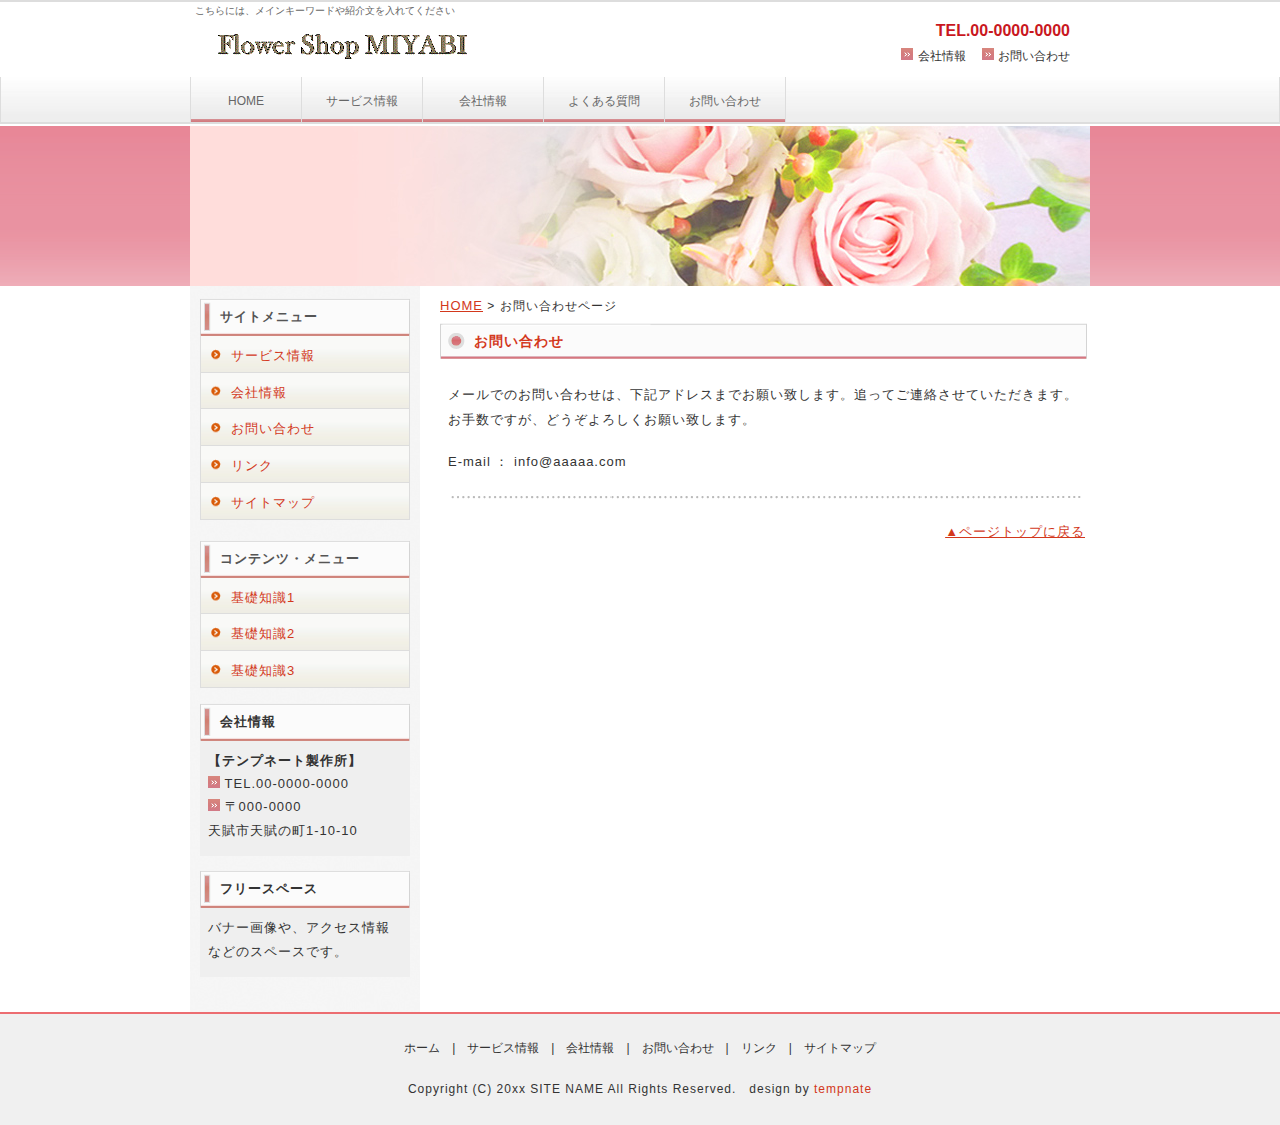
==== contact.html @ f3efeb08 "Add files via upload" ====
<!DOCTYPE html PUBLIC "-//W3C//DTD XHTML 1.0 Transitional//EN" "http://www.w3.org/TR/xhtml1/DTD/xhtml1-transitional.dtd">
<html xmlns="http://www.w3.org/1999/xhtml" xml:lang="ja" lang="ja">
<head>
<meta http-equiv="Content-Type" content="application/xhtml+xml; charset=Shift_JIS" />
<meta name="keywords" content="�L�[���[�h" />
<meta name="description" content="�Љ" />
<title>�z�[���y�[�W�E�^�C�g��</title>
<link rel="stylesheet" href="style.css" type="text/css" />
</head>

<body>

<!-- ���C�� -->

<div id="main">


<!-- �w�b�_�[ -->

<div id="header">

<h1>������ɂ́A���C���L�[���[�h��Љ�����Ă�������</h1>

<table border="0" align="center" cellpadding="0" cellspacing="0" width="900">
  <tr>
    <td><div id="table-left"><h2><a href="index.html"><img src="img/logo.gif" alt="�T�C�g�E�^�C�g��" border="0" /></a></h2></div></td>
    <td><div id="table-right"><b>TEL.00-0000-0000</b><br /><img src="img/icon.gif" alt="" border="0" /> <a href="profile.html">��Џ��</a>�@<img src="img/icon.gif" alt="" border="0" /> <a href="contact.html">���₢���킹</a></div></td>
  </tr>
</table>

</div>

<div id="header-menu">
   <ul>
    <li id="home"><a href="index.html">HOME</a></li>
    <li><a href="service.html">�T�[�r�X���</a></li>
    <li><a href="profile.html">��Џ��</a></li>
    <li><a href="#">�悭���鎿��</a></li>
    <li><a href="contact.html">���₢���킹</a></li>
   </ul>
</div>


<div id="header-img-slim"><img src="img/head_img_slim.jpg" alt="" border="0" /></div>


<!-- �w�b�_�[�I��� -->


<!-- �R���e���c -->

<!-- ���C���R���e���c -->

<div id="container">
  <div id="contents">


<div id="pannavi">
<a href="index.html">HOME</a> > ���₢���킹�y�[�W
</div>


<h2>���₢���킹</h2>

<p>���[���ł̂��₢���킹�́A���L�A�h���X�܂ł��肢�v���܂��B�ǂ��Ă��A�������Ă��������܂��B���萔�ł����A�ǂ�����낵�����肢�v���܂��B</p>

<p>E-mail �F info@aaaaa.com</p>




<p><img src="img/line.gif" alt="" border="0" /></p>

<p class="back"><a href="#header">���y�[�W�g�b�v�ɖ߂�</a></p>

<br />

  </div>

<!-- ���C���R���e���c�I��� -->

<!-- ���j���[ -->

  <div id="menu">


<div class="menulist">
   <h2>�T�C�g���j���[</h2>
<a href="service.html">�T�[�r�X���</a>
<a href="profile.html">��Џ��</a>
<a href="contact.html">���₢���킹</a>
<a href="link.html">�����N</a>
<a href="sitemap.html">�T�C�g�}�b�v</a>
</div>




<div class="menulist">
   <h2>�R���e���c�E���j���[</h2>
<a href="#">��b�m��1</a>
<a href="#">��b�m��2</a>
<a href="#">��b�m��3</a>
</div>




<div class="menu_free">
   <h2>��Џ��</h2>
<p><b>�y�e���v�l�[�g���쏊�z</b><br />
<img src="img/icon.gif" alt="" border="0" /> TEL.00-0000-0000<br />
<img src="img/icon.gif" alt="" border="0" /> ��000-0000<br />
�V���s�V���̒�1-10-10<br />
</p>
</div>




<div class="menu_free">
   <h2>�t���[�X�y�[�X</h2>
<p>�o�i�[�摜��A�A�N�Z�X���Ȃǂ̃X�y�[�X�ł��B</p>
</div>



  </div>

<!-- ���j���[�I��� -->

</div>

<!-- �R���e���c�I��� -->

<!-- �t�b�^�[ -->

<div id="footer">

  <div class="footer_navi">
    <a href="index.html">�z�[��</a>�@|�@<a href="service.html">�T�[�r�X���</a>�@|�@<a href="profile.html">��Џ��</a>�@|�@<a href="contact.html">���₢���킹</a>�@|�@<a href="link.html">�����N</a>�@|�@<a href="sitemap.html">�T�C�g�}�b�v</a>
  </div>

  <div class="copy">
    <p>Copyright (C) 20xx SITE NAME All Rights Reserved.�@design by <a href="http://tempnate.com/">tempnate</a></p>
  </div>

</div>

<!-- �t�b�^�[�I��� -->

</div>

<!-- ���C���I��� -->

</body>
</html>
---- style.css ----
@charset "shift_jis";


/*---------- �y�[�W�S�̂̎w�� ----------*/

body {
  font-family: "�q���M�m�p�S Pro W3", "Hiragino Kaku Gothic Pro", "���C���I", Meiryo, Osaka, "MS P �S�V�b�N", "MS P Gothic", sans-Serif;
  margin: 0;
  padding: 0;
  font-size: 13px;
  color: #333333;
  background-color: #ffffff;
  border-top: solid 2px #dddddd;
}


/* IE7 �p */

*:first-child+html * {
  font-family: "���C���I", Meiryo, "MS P �S�V�b�N", "MS P Gothic", sans-Serif;
}


/* IE6 �p */
* html * {
  font-family: "���C���I", Meiryo, "MS P �S�V�b�N", "MS P Gothic", sans-Serif;
}


a:link {
  color: #d3381c;
  font-size: 13px;
}

a:hover {
  color: #ec6d71;
  font-size: 13px;
}

a:visited {
  color: #d3381c;
  font-size: 13px;
}

p {
  margin: 18px 0 18px 0;
  line-height: 180%;
  letter-spacing: 1px;
}


/*---------- ���C�� ----------*/

#main {
  width: 100%;
  margin: auto;
  padding: 0;
  text-align: center;
  background-color: #ffffff;
}



/*---------- �w�b�_�[ ----------*/

#header {
  margin: 0 auto 0 auto;
  width: 900px;
  height: 75px;
  text-align: center;
  background-image: url(img/header.jpg);
  background-repeat: repeat-x;
}

#header h1 {
  margin: 0;
  padding: 2px 0 0 5px;
  font-weight: normal;
  text-align: left;
  font-size: 10px;
  color: #666666;
}

#header h2 {
  margin: 0;
  padding: 3px 0 0 16px;
  width: 400px;
  text-align: left;
  font-size: 20px;
  color: #444444;
  letter-spacing: 1px;
}

#header p {
  margin: 0;
  padding:  4px 0 0 10px;
  text-align: left;
  font-size: 13px;
  color: #444444;
  letter-spacing: 1px;
}

#table-left{
  text-align: left;
  font-size: 13px;
  color: #444444;
  line-height: 150%;
  text-decoration: none;
}

#table-left a{
  font-size: 20px;
  color: #666666;
  text-decoration: none;
}

#table-left a:hover{
  font-size: 20px;
  color: #888888;
  text-decoration: none;
}

#table-right{
  text-align: right;
  margin: 0;
  padding: 0 20px 2px 0;
  font-size: 16px;
  color: #c9171e;
  line-height: 150%;
  text-decoration: none;
}

#table-right a{
  font-size: 12px;
  color: #333333;
  text-decoration: none;
}

#table-right a:hover{
  font-size: 12px;
  color: #666666;
  text-decoration: none;
}


#header-menu {
  width: auto;
  margin: 0;
  padding: 0;
  height: 45px;
  text-align: left;
  border-right: solid 1px #dddddd;
  border-bottom: solid 2px #dddddd;
  border-left: solid 1px #dddddd;
  background-image: url(img/head_menu_back_base.gif);
  background-repeat: repeat-x;
}

#header-menu ul {
  width: 900px;
  text-align: left;
  margin: 0 auto 0 auto;
  padding: 0;
  background-image: url(img/head_menu_back_base.gif);
  background-repeat: repeat-x;
}

#header-menu li {
  display: inline;
  list-style-type: none;
  float: left;
  color: #ffffff;
}

#header-menu li a {
  font-size: 12px;
  width: 120px;
  line-height: 20px;
  color: #666666;
  background-image: url(img/head_menu_back_abase.gif);
  text-align: center;
  display: block;
  border-right-width: 1px;
  border-right-style: solid;
  border-right-color: #dddddd;
  text-decoration: none;
  padding: 14px 0 11px 0;
}

#header-menu li a:hover {
  color: #666666;
  background-image: url(img/head_menu_back_hover.gif);
}

#header-menu #home a {
  border-left-width: 1px;
  border-left-style: solid;
  border-left-color: #dddddd;
  width: 110px;
}

#header-img {
  width: 100%;
  margin: 2px 0 0 0;
  text-align: center;
  background: url(img/head_img_bg.gif);
  background-repeat: repeat-x;
}

#header-img-slim {
  width: 100%;
  margin: 2px 0 0 0;
  text-align: center;
  background: url(img/head_img_bg.gif);
  background-repeat: repeat-x;
}


/*---------- �R���e���c ----------*/

#container {
  width: 895px;
  margin: 0 auto 0 auto;
  overflow: hidden;
  padding: 7px 0 6px 5px;
  background: #ffffff url(img/side_yback.jpg);
  background-repeat: repeat-y;
}


/*---------- ���C���R���e���c ----------*/

#contents {
  float: right;
  margin: 0;
  padding: 5px 0 5px 0;
  font-size: 13px;
  width: 650px;
  letter-spacing: 1px;
  text-align: left;
}

#contents #pannavi {
  margin: 0;
  padding: 0 0 8px 0;
  font-size: 12px;
}

#contents h2 {
  height: 32px;
  margin: 0 0 7px 0;
  padding: 10px 0 0 34px;
  font-size: 14px;
  color: #d3381c;
  background-image: url(img/titlebar.gif);
  background-repeat: no-repeat;
}

#contents h3 {
  margin: 12px 3px 10px 3px;
  padding: 10px 10px 7px 13px;
  line-height: 110%;
  font-size: 13px;
  color: #444444;
  border-bottom: solid 1px #ec6d71;
  border-left: solid 5px #aaaaaa;
  border-bottom: solid 1px #aaaaaa;
  background-color: #eeeeee;
}

#contents p {
  margin: 18px 0 18px 0;
  padding: 0 5px 0 8px;
  line-height: 190%;
  font-size: 13px;
}

#contents a {
  color: #d3381c;
  font-size: 13px;
}

#contents a:hover {
  color: #ec6d71;
  font-size: 13px;
}

#contents .gray_bg {
  margin: 18px 0 18px 0;
  padding: 2px 8px 2px 8px;
  line-height: 180%;
  letter-spacing: 1px;
  font-size: 13px;
  border-top: solid 1px #dddddd;
  border-right: solid 1px #dddddd;
  border-bottom: solid 1px #dddddd;
  border-left: solid 1px #dddddd;
  background-color: #eeeeee;
}

#contents span.red {
  color: #e60033;
}

#contents span.red_b {
  color: #e60033;
  font-weight: bold;
}

#contents span.blue {
  color: #ec6d71;
}

#contents span.pink {
  color: #c53d43;
}

#contents span.brown {
  color: #993300;
}

#contents span.brown_b {
  color: #993300;
  font-weight: bold;
}

#contents span.green {
  color: #00ae4f;
}

#contents img.head_photo {
  margin: 0 0 10px 0;
}

#contents img.photo {
  float: left;
  margin: 10px 20px 0 0;
}

#contents img.picture {
  margin: 0 10px 10px 0;
  float: left;
}

#contents img.picture_r {
  margin: 0 0 10px 10px;
  float: right;
}

#contents p.photo {
  margin: 0 0 20px 0;
  padding: 0;
}

#contents p.back {
  margin: 0;
  padding: 0 5px 0 0;
  text-align: right;
}


table#t01 {
  border: solid 1px #cccccc;
  border-collapse: collapse;
}


td#t01 {
  border: solid 1px #cccccc;
  border-collapse: collapse;
}


td#head {
  padding: 9px 6px 6px 15px;
  border: solid 1px #cccccc;
  border-collapse: collapse;
  background-image: url(img/main_block_bg.gif);
}


table.table_line {
  border-collapse: collapse;
  border: solid 1px #999999;
}


td.table_line {
  border-collapse: collapse;
  border: solid 1px #999999;
  padding : 8px 14px 8px 14px;
}


/*---------- ���j���[ ----------*/

#menu {
  float: left;
  margin: 0 0 15px 0;
  padding: 0;
  width: 220px;
  text-align: left;
  letter-spacing: 1px;
}

.menulist {
  margin: 0 0 15px 0;
  padding: 5px 2px 0px 5px;
  width: 210px;
  text-align: left;
}

.menulist h2 {
  height: 20px;
  margin: 0;
  padding: 10px 0 8px 20px;
  font-size: 13px;
  color: #555555;
  background-image: url(img/sidebar.gif);
  background-repeat: no-repeat;
}

.menulist a{
  color: #d3381c;
  display: block;
  border-right: solid 1px #dddddd;
  border-bottom: solid 1px #dddddd;
  border-left: solid 1px #dddddd;
  padding: 8px 4px 3px 30px;
  font-size: 13px;
  line-height: 190%;
  text-decoration: none;
  background-image: url(img/side_menu_bg.gif);
  background-repeat: no-repeat;
 }

.menulist a:hover{
  color: #ec6d71;
  background-image: url(img/side_menu_bg_hover.gif);
  background-repeat: no-repeat;
}

.menu_free {
  margin: 0 0 14px 5px;
  padding: 0;
  width: 210px;
  text-align: left;
  background-image: url(img/menu_back.gif);
}

.menu_free h2 {
  height: 20px;
  margin: 0;
  padding: 10px 0 8px 20px;
  font-size: 13px;
  color: #55555;
  background-image: url(img/sidebar.gif);
  background-repeat: no-repeat;
}

.menu_free a{
  color: #d3381c;
  width: 198px;
  padding: 6px 0 5px 0;
  font-size: 13px;
 }

.menu_free a:hover{
  color: #ec6d71;
}

.menu_free p{
  margin: 0;
  padding: 8px 8px 14px 8px;
  font-size: 13px;
  line-height: 180%;
}


/*---------- �t�b�^�[ ----------*/

#footer {
  clear: both;
  width: 100%;
  margin: 0;
  padding: 12px 0 6px 0;
  text-align: center;
  font-size: 12px;
  color: #333333;
  border-top: solid 2px;
  border-top-color: #ec6d71;
  background-image: url(img/footer_back.gif);
}

#footer .footer_navi {
  padding: 14px 0 2px 0;
  margin: 0;
  font-size: 12px;
  color: #333333;
  background-image: url(img/footer_navi.gif);
 }

#footer .footer_navi a {
  color: #333333;
  font-size: 12px;
  text-decoration: none;
 }

#footer .footer_navi a:hover {
  color: #666666;
}

#footer .copy {
  padding-top: 2px;
  font-size: 12px;
  color: #333333;
 }

#footer .copy a {
  color: #d3381c;
  font-size: 12px;
  text-decoration: none;
 }

#footer .copy a:hover {
  color: #ec6d71;
  text-decoration: none;
}
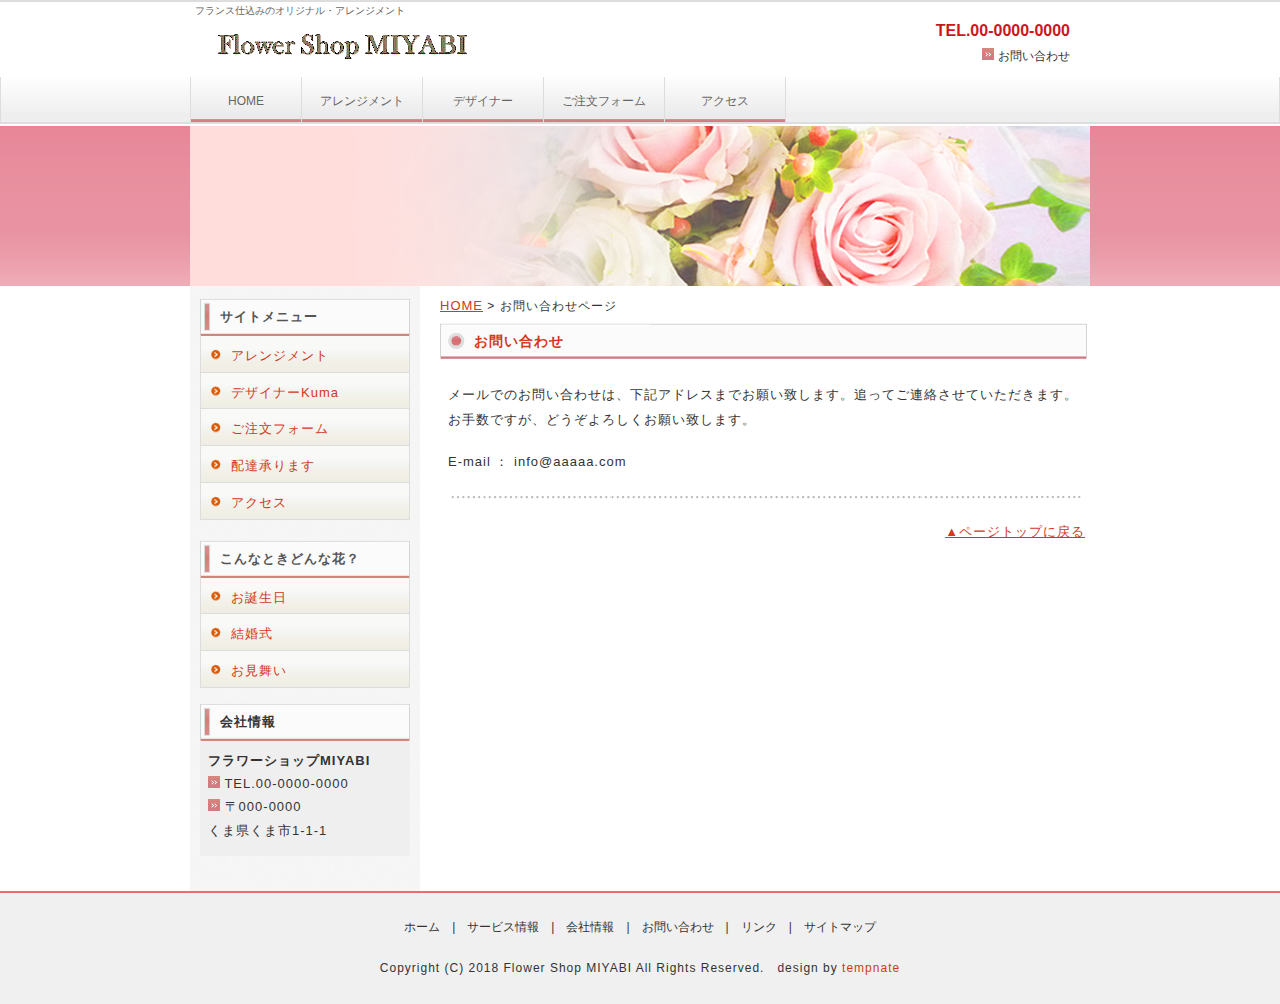
==== commit bfab2af0: "create contact" ====
--- a/contact.html
+++ b/contact.html
@@ -1,157 +1,153 @@
-<!DOCTYPE html PUBLIC "-//W3C//DTD XHTML 1.0 Transitional//EN" "http://www.w3.org/TR/xhtml1/DTD/xhtml1-transitional.dtd">
-<html xmlns="http://www.w3.org/1999/xhtml" xml:lang="ja" lang="ja">
-<head>
-<meta http-equiv="Content-Type" content="application/xhtml+xml; charset=Shift_JIS" />
-<meta name="keywords" content="�L�[���[�h" />
-<meta name="description" content="�Љ" />
-<title>�z�[���y�[�W�E�^�C�g��</title>
-<link rel="stylesheet" href="style.css" type="text/css" />
-</head>
-
-<body>
-
-<!-- ���C�� -->
-
-<div id="main">
-
-
-<!-- �w�b�_�[ -->
-
-<div id="header">
-
-<h1>������ɂ́A���C���L�[���[�h��Љ�����Ă�������</h1>
-
-<table border="0" align="center" cellpadding="0" cellspacing="0" width="900">
-  <tr>
-    <td><div id="table-left"><h2><a href="index.html"><img src="img/logo.gif" alt="�T�C�g�E�^�C�g��" border="0" /></a></h2></div></td>
-    <td><div id="table-right"><b>TEL.00-0000-0000</b><br /><img src="img/icon.gif" alt="" border="0" /> <a href="profile.html">��Џ��</a>�@<img src="img/icon.gif" alt="" border="0" /> <a href="contact.html">���₢���킹</a></div></td>
-  </tr>
-</table>
-
-</div>
-
-<div id="header-menu">
-   <ul>
-    <li id="home"><a href="index.html">HOME</a></li>
-    <li><a href="service.html">�T�[�r�X���</a></li>
-    <li><a href="profile.html">��Џ��</a></li>
-    <li><a href="#">�悭���鎿��</a></li>
-    <li><a href="contact.html">���₢���킹</a></li>
-   </ul>
-</div>
-
-
-<div id="header-img-slim"><img src="img/head_img_slim.jpg" alt="" border="0" /></div>
-
-
-<!-- �w�b�_�[�I��� -->
-
-
-<!-- �R���e���c -->
-
-<!-- ���C���R���e���c -->
-
-<div id="container">
-  <div id="contents">
-
-
-<div id="pannavi">
-<a href="index.html">HOME</a> > ���₢���킹�y�[�W
-</div>
-
-
-<h2>���₢���킹</h2>
-
-<p>���[���ł̂��₢���킹�́A���L�A�h���X�܂ł��肢�v���܂��B�ǂ��Ă��A�������Ă��������܂��B���萔�ł����A�ǂ�����낵�����肢�v���܂��B</p>
-
-<p>E-mail �F info@aaaaa.com</p>
-
-
-
-
-<p><img src="img/line.gif" alt="" border="0" /></p>
-
-<p class="back"><a href="#header">���y�[�W�g�b�v�ɖ߂�</a></p>
-
-<br />
-
-  </div>
-
-<!-- ���C���R���e���c�I��� -->
-
-<!-- ���j���[ -->
-
-  <div id="menu">
-
-
-<div class="menulist">
-   <h2>�T�C�g���j���[</h2>
-<a href="service.html">�T�[�r�X���</a>
-<a href="profile.html">��Џ��</a>
-<a href="contact.html">���₢���킹</a>
-<a href="link.html">�����N</a>
-<a href="sitemap.html">�T�C�g�}�b�v</a>
-</div>
-
-
-
-
-<div class="menulist">
-   <h2>�R���e���c�E���j���[</h2>
-<a href="#">��b�m��1</a>
-<a href="#">��b�m��2</a>
-<a href="#">��b�m��3</a>
-</div>
-
-
-
-
-<div class="menu_free">
-   <h2>��Џ��</h2>
-<p><b>�y�e���v�l�[�g���쏊�z</b><br />
-<img src="img/icon.gif" alt="" border="0" /> TEL.00-0000-0000<br />
-<img src="img/icon.gif" alt="" border="0" /> ��000-0000<br />
-�V���s�V���̒�1-10-10<br />
-</p>
-</div>
-
-
-
-
-<div class="menu_free">
-   <h2>�t���[�X�y�[�X</h2>
-<p>�o�i�[�摜��A�A�N�Z�X���Ȃǂ̃X�y�[�X�ł��B</p>
-</div>
-
-
-
-  </div>
-
-<!-- ���j���[�I��� -->
-
-</div>
-
-<!-- �R���e���c�I��� -->
-
-<!-- �t�b�^�[ -->
-
-<div id="footer">
-
-  <div class="footer_navi">
-    <a href="index.html">�z�[��</a>�@|�@<a href="service.html">�T�[�r�X���</a>�@|�@<a href="profile.html">��Џ��</a>�@|�@<a href="contact.html">���₢���킹</a>�@|�@<a href="link.html">�����N</a>�@|�@<a href="sitemap.html">�T�C�g�}�b�v</a>
-  </div>
-
-  <div class="copy">
-    <p>Copyright (C) 20xx SITE NAME All Rights Reserved.�@design by <a href="http://tempnate.com/">tempnate</a></p>
-  </div>
-
-</div>
-
-<!-- �t�b�^�[�I��� -->
-
-</div>
-
-<!-- ���C���I��� -->
-
-</body>
-</html>
+<!DOCTYPE html PUBLIC "-//W3C//DTD XHTML 1.0 Transitional//EN" "http://www.w3.org/TR/xhtml1/DTD/xhtml1-transitional.dtd">
+<html xmlns="http://www.w3.org/1999/xhtml" xml:lang="ja" lang="ja">
+<head>
+<meta http-equiv="Content-Type" content="application/xhtml+xml; charset=UTF-8" />
+<meta name="keywords" content="キーワード" />
+<meta name="description" content="紹介文" />
+<title>Flower Shop MIYABI</title>
+<link rel="stylesheet" href="style.css" type="text/css" />
+</head>
+
+<body>
+
+<!-- メイン -->
+
+<div id="main">
+
+
+<!-- ヘッダー -->
+
+<div id="header">
+
+<h1>フランス仕込みのオリジナル・アレンジメント</h1>
+
+<table border="0" align="center" cellpadding="0" cellspacing="0" width="900">
+  <tr>
+    <td><div id="table-left"><h2><a href="index.html"><img src="img/logo.gif" alt="サイト・タイトル" border="0" /></a></h2></div></td>
+    <td><div id="table-right"><b>TEL.00-0000-0000</b><br />　<img src="img/icon.gif" alt="" border="0" /> <a href="contact.html">お問い合わせ</a></div></td>
+  </tr>
+</table>
+
+</div>
+
+<div id="header-menu">
+   <ul>
+    <li id="home"><a href="index.html">HOME</a></li>
+    <li><a href="service.html">アレンジメント</a></li>
+    <li><a href="profile.html">デザイナー</a></li>
+    <li><a href="#">ご注文フォーム</a></li>
+    <li><a href="contact.html">アクセス</a></li>
+   </ul>
+</div>
+
+
+<div id="header-img-slim"><img src="img/head_img_slim.jpg" alt="" border="0" /></div>
+
+
+<!-- ヘッダー終わり -->
+
+
+<!-- コンテンツ -->
+
+<!-- メインコンテンツ -->
+
+<div id="container">
+  <div id="contents">
+
+
+<div id="pannavi">
+<a href="index.html">HOME</a> > お問い合わせページ
+</div>
+
+
+<h2>お問い合わせ</h2>
+
+<p>メールでのお問い合わせは、下記アドレスまでお願い致します。追ってご連絡させていただきます。お手数ですが、どうぞよろしくお願い致します。</p>
+
+<p>E-mail ： info@aaaaa.com</p>
+
+
+
+
+<p><img src="img/line.gif" alt="" border="0" /></p>
+
+<p class="back"><a href="#header">▲ページトップに戻る</a></p>
+
+<br />
+
+  </div>
+
+<!-- メインコンテンツ終わり -->
+
+<!-- メニュー -->
+
+  <div id="menu">
+
+
+<div class="menulist">
+   <h2>サイトメニュー</h2>
+<a href="service.html">アレンジメント</a>
+<a href="profile.html">デザイナーKuma</a>
+<a href="contact.html">ご注文フォーム</a>
+<a href="link.html">配達承ります</a>
+<a href="sitemap.html">アクセス</a>
+</div>
+
+
+
+
+<div class="menulist">
+   <h2>こんなときどんな花？</h2>
+<a href="#">お誕生日</a>
+<a href="#">結婚式</a>
+<a href="#">お見舞い</a>
+</div>
+
+
+
+
+<div class="menu_free">
+   <h2>会社情報</h2>
+<p><b>フラワーショップMIYABI</b><br />
+<img src="img/icon.gif" alt="" border="0" /> TEL.00-0000-0000<br />
+<img src="img/icon.gif" alt="" border="0" /> 〒000-0000<br />
+くま県くま市1-1-1<br />
+</p>
+</div>
+
+
+
+
+
+
+
+  </div>
+
+<!-- メニュー終わり -->
+
+</div>
+
+<!-- コンテンツ終わり -->
+
+<!-- フッター -->
+
+<div id="footer">
+
+  <div class="footer_navi">
+    <a href="index.html">ホーム</a>　|　<a href="service.html">サービス情報</a>　|　<a href="profile.html">会社情報</a>　|　<a href="contact.html">お問い合わせ</a>　|　<a href="link.html">リンク</a>　|　<a href="sitemap.html">サイトマップ</a>
+  </div>
+
+  <div class="copy">
+    <p>Copyright (C) 2018 Flower Shop MIYABI All Rights Reserved.　design by <a href="http://tempnate.com/">tempnate</a></p>
+  </div>
+
+</div>
+
+<!-- フッター終わり -->
+
+</div>
+
+<!-- メイン終わり -->
+
+</body>
+</html>
--- a/style.css
+++ b/style.css
@@ -1,10 +1,10 @@
-@charset "shift_jis";
-
-
-/*---------- �y�[�W�S�̂̎w�� ----------*/
+@charset "UTF-8";
+
+
+/*---------- ページ全体の指定 ----------*/
 
 body {
-  font-family: "�q���M�m�p�S Pro W3", "Hiragino Kaku Gothic Pro", "���C���I", Meiryo, Osaka, "MS P �S�V�b�N", "MS P Gothic", sans-Serif;
+  font-family: "ヒラギノ角ゴ Pro W3", "Hiragino Kaku Gothic Pro", "メイリオ", Meiryo, Osaka, "MS P ゴシック", "MS P Gothic", sans-Serif;
   margin: 0;
   padding: 0;
   font-size: 13px;
@@ -14,16 +14,16 @@
 }
 
 
-/* IE7 �p */
+/* IE7 用 */
 
 *:first-child+html * {
-  font-family: "���C���I", Meiryo, "MS P �S�V�b�N", "MS P Gothic", sans-Serif;
-}
-
-
-/* IE6 �p */
+  font-family: "メイリオ", Meiryo, "MS P ゴシック", "MS P Gothic", sans-Serif;
+}
+
+
+/* IE6 用 */
 * html * {
-  font-family: "���C���I", Meiryo, "MS P �S�V�b�N", "MS P Gothic", sans-Serif;
+  font-family: "メイリオ", Meiryo, "MS P ゴシック", "MS P Gothic", sans-Serif;
 }
 
 
@@ -49,7 +49,7 @@
 }
 
 
-/*---------- ���C�� ----------*/
+/*---------- メイン ----------*/
 
 #main {
   width: 100%;
@@ -61,7 +61,7 @@
 
 
 
-/*---------- �w�b�_�[ ----------*/
+/*---------- ヘッダー ----------*/
 
 #header {
   margin: 0 auto 0 auto;
@@ -216,7 +216,7 @@
 }
 
 
-/*---------- �R���e���c ----------*/
+/*---------- コンテンツ ----------*/
 
 #container {
   width: 895px;
@@ -228,7 +228,7 @@
 }
 
 
-/*---------- ���C���R���e���c ----------*/
+/*---------- メインコンテンツ ----------*/
 
 #contents {
   float: right;
@@ -392,7 +392,7 @@
 }
 
 
-/*---------- ���j���[ ----------*/
+/*---------- メニュー ----------*/
 
 #menu {
   float: left;
@@ -477,7 +477,7 @@
 }
 
 
-/*---------- �t�b�^�[ ----------*/
+/*---------- フッター ----------*/
 
 #footer {
   clear: both;
